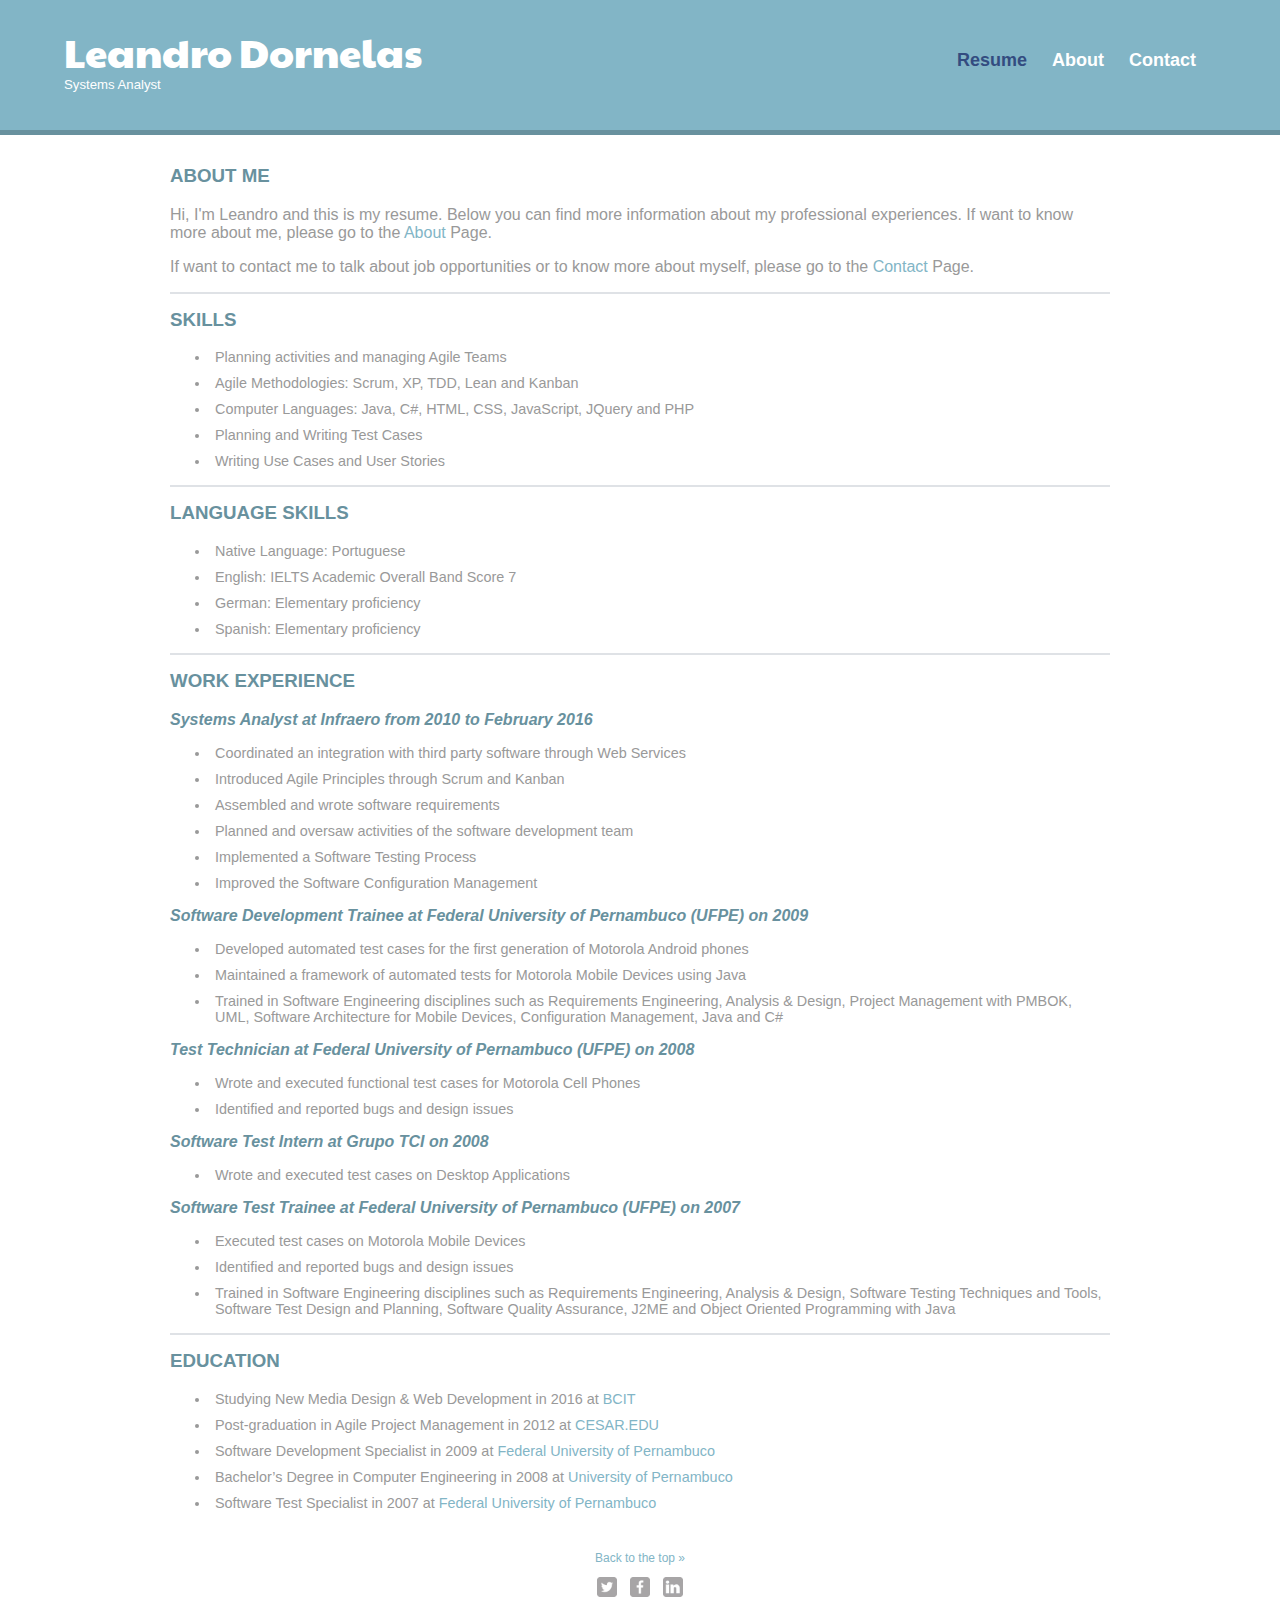
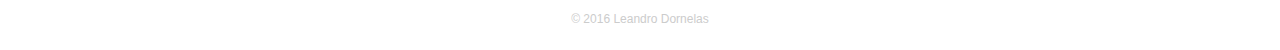
==== index.html @ 7e269c96 "Added files via upload" ====
<!DOCTYPE html>
<html>
  <head>
    <meta charset="utf-8">
    <title>Leandro Dornelas | Systems Analyst</title>
    <link rel="stylesheet" href="css/normalize.css">
    <link href='https://fonts.googleapis.com/css?family=Paytone+One' rel='stylesheet' type='text/css'>
    <link rel="stylesheet" href="css/main.css">
    <link rel="stylesheet" href="css/responsive.css">
    <meta name="viewport" content="width=device-width, initial-scale=1.0">
  </head>
  <body>
    <div class="container">
      <header id="top" class="main-header">
        <a href="index.html" id="logo">
          <h1>Leandro Dornelas</h1>
          <h2>Systems Analyst</h2>
        </a>
        <nav>
          <ul>
            <li><a href="index.html" class="selected">Resume</a></li>
            <li><a href="about.html">About</a></li>
            <li><a href="contact.html">Contact</a></li>
          </ul>
        </nav>
      </header>
      <div id="wrapper">
        <section>
          <h3>ABOUT ME</h3>
          <p>
            Hi, I'm Leandro and this is my resume. Below you can find more information about my professional experiences.
            If want to know more about me, please go to the <a href="about.html">About</a> Page.
          </p>
          <p>
            If want to contact me to talk about job opportunities or to know more about myself, please go to the <a href="contact.html">Contact</a> Page.
          </p>
        </section>
        <section class="t-border">
          <h3>SKILLS</h3>
          <ul class="resume">
            <li>Planning activities and managing Agile Teams</li>
            <li>Agile Methodologies: Scrum, XP, TDD, Lean and Kanban</li>
            <li>Computer Languages: Java, C#, HTML, CSS, JavaScript, JQuery and PHP</li>
            <li>Planning and Writing Test Cases</li>
            <li>Writing Use Cases and User Stories</li>
          </ul>
        </section>
        <section class="t-border">
          <h3>LANGUAGE SKILLS</h3>
          <ul class="resume">
            <li>Native Language: Portuguese</li>
            <li>English: IELTS Academic Overall Band Score 7</li>
            <li>German: Elementary proficiency</li>
            <li>Spanish: Elementary proficiency</li>
          </ul>
        </section>
        <section class="t-border">
          <h3>WORK EXPERIENCE</h3>
          <h4>Systems Analyst at Infraero from 2010 to February 2016</h4>
          <ul class="resume">
            <li>Coordinated an integration with third party software through Web Services</li>
            <li>Introduced Agile Principles through Scrum and Kanban</li>
            <li>Assembled and wrote software requirements</li>
            <li>Planned and oversaw activities of the software development team</li>
            <li>Implemented a Software Testing Process</li>
            <li>Improved the Software Configuration Management</li>
          </ul>
          <h4>Software Development Trainee at Federal University of Pernambuco (UFPE) on 2009</h4>
          <ul class="resume">
            <li>Developed automated test cases for the first generation of Motorola Android phones</li>
            <li>Maintained a framework of automated tests for Motorola Mobile Devices using Java</li>
            <li>Trained in Software Engineering disciplines such as Requirements Engineering, Analysis &#38 Design, Project Management with PMBOK, UML, Software Architecture for Mobile Devices, Configuration Management, Java and C&#35</li>
          </ul>
          <h4>Test Technician at Federal University of Pernambuco (UFPE) on 2008</h4>
          <ul class="resume">
            <li>Wrote and executed functional test cases for Motorola Cell Phones</li>
            <li>Identified and reported bugs and design issues</li>
          </ul>
          <h4>Software Test Intern at Grupo TCI on 2008</h4>
          <ul class="resume">
            <li>Wrote and executed test cases on Desktop Applications</li>
          </ul>
          <h4>Software Test Trainee at Federal University of Pernambuco (UFPE) on 2007</h4>
          <ul class="resume">
            <li>Executed test cases on Motorola Mobile Devices</li>
            <li>Identified and reported bugs and design issues</li>
            <li>Trained in Software Engineering disciplines such as Requirements Engineering, Analysis &#38 Design, Software Testing Techniques and Tools, Software Test Design and Planning, Software Quality Assurance, J2ME and Object Oriented Programming with Java</li>
          </ul>
        </section>
        <section class="t-border">
          <h3>EDUCATION</h3>
          <ul class="resume">
            <li>Studying New Media Design &#38 Web Development in 2016 at <a href="http://www.bcit.ca/study/programs/6415smcert">BCIT</a></li>
            <li>Post-graduation in Agile Project Management in 2012 at <a href="http://www.cesar.edu.br/">CESAR.EDU</a></li>
            <li>Software Development Specialist in 2009 at <a href="https://www.ufpe.br/english/">Federal University of Pernambuco</a></li>
            <li>Bachelor’s Degree in Computer Engineering in 2008 at <a href="http://www.upe.br/">University of Pernambuco</a></li>
            <li>Software Test Specialist in 2007 at <a href="https://www.ufpe.br/english/">Federal University of Pernambuco</a></li>
          </ul>
        </section>      
      </div>
      <footer>       
        <p><a href="#top">Back to the top &raquo;</a></p> 
        <a href="https://twitter.com/LeanDFreitas"><img src="img/twitter-wrap.png" alt="Twitter Logo" class="social-icon"></a>
        <a href="https://www.facebook.com/leandro.dornelas.750"><img src="img/facebook-wrap.png" alt="Facebook Logo" class="social-icon"></a>
        <a href="https://ca.linkedin.com/pub/leandro-dornelas/7/b43/8a7"><img src="img/linkedin-wrap.png" alt="LinkedIn Logo" class="social-icon"></a>
        <p>&copy; 2016 Leandro Dornelas</p>
      </footer> 
    </div>
  </body>  
</html>
---- css/main.css ----
/*********************************************
GENERAL
**********************************************/

body {
  font-family: 'Open Sans', sans-serif;
  /*border-bottom: 5px solid #68919E; /* #82B5C6  */
}

#wrapper {
  max-width: 940px;
  margin: 0 auto;
  padding: 0 5%;
}

a {
  text-decoration: none;
}

img {
  max-width: 100%;
}

h3 {
  margin: 0 0 1em 0;
  padding-top: 15px;
}

h4 {
  margin: 0 0 0.9em 0;
  font-style: italic;
}

.t-border {
  border-top: 2px solid #dfe2e6;
}




/*********************************************
HEADING
**********************************************/

header {
  float: left;
  margin: 0 0 30px 0;
  padding: 5px 0 0 0;
  width: 100%;
}

#logo {
  text-align: center;
  margin: 0;
}

h1 {
  font-family: 'Paytone One', sans-serif;
  margin: 15px 0;
  font-size: 1.75em;
  font-weight: normal;
  line-height: 0.8em;
}

h2 {
  font-size: 0.75em;
  margin: -5px 0 0;
  font-weight: normal;
}

.main-header {
  padding-top: 20px;
  padding-bottom: 10px;
  height: 150px;
  background-size: cover;
}



/*********************************************
NAVIGATION
**********************************************/

nav {
  text-align: center;
  padding: 10px 0;
  margin: 20px 0 0;
}

nav ul {
  list-style: none;
  margin: 0 10px;
  padding: 0;
}

nav li {
  display: inline-block;
}

nav a {
  font-weight: 800;
  padding: 15px 10px;
}



/*********************************************
FOOTER
**********************************************/

footer {
  font-size: 0.75em;
  text-align: center;
  clear: both;
  padding: 1em 0;
  color: #ccc;
}

.social-icon {
  width: 20px;
  height: 20px;
  margin: 0 5px;
}



/*********************************************
PAGE: RESUME
**********************************************/

#gallery {
  margin: 0;
  padding: 0;
  list-style: none;
}

#gallery li {
  float: left;
  width: 45%;
  margin: 2.5%;
  background-color: #f5f5f5;
  color: #bdc3c7;
}

#gallery li a p {
  margin: 0;
  padding: 5%;
  font-size: 0.75em;
  color: #bdc3c7;
}

.resume li {
  font-size: 0.9em;
  /**display: block;**/
  min-height: 10px;
  padding: 0 0 0 5px;
  margin: 0 0 10px;
}



/*********************************************
PAGE: ABOUT
**********************************************/

.profile-photo {
  display: block;
  max-width: 150px;
  margin: 0 auto 30px;
  border-radius: 100%;
}



/*********************************************
PAGE: CONTACT
**********************************************/

.contact-info {
  list-style: none;
  padding: 0;
  margin: 0;
  font-size: 0.9em;
}

.contact-info a {
  display: block;
  min-height: 20px;
  background-repeat: no-repeat;
  background-size: 20px 20px;
  padding: 0 0 0 30px;
  margin: 0 0 10px;
}

.contact-info li.phone a {
  background-image: url('../img/phone.png');
}

.contact-info li.mail a {
  background-image: url('../img/mail.png');
}

.contact-info li.twitter a {
  background-image: url('../img/twitter.png');
}




/*********************************************
COLORS
**********************************************/

/* Site Body */
body {
  background-color: #fff;
  color: #999;  
}

/* Blue header, former Green */
header {
  background: #82B5C6; /* old color #6ab47b */
  border-color: #68919E; /* old color #599a68 */
}

/* nav background on mobile devices */
nav {
  background: #68919E; /* old color #599a68 */
}

/* logo text */
h1, h2 {
  color: #fff;
}

h3, h4 {
  color: #68919E;
}

/* links */
a {
  color: #82B5C6; /*  old color #6ab47b */
}

/* nav link */
nav a, nav a:visited {
  color: #fff;
}

/* selected nav link */
nav a.selected, nav a:hover {
  color: #334C80; /* old color #32673f */
}

.main-header {
  color: white;
}
---- css/responsive.css ----
@media screen and (min-width: 200px) {
  /*********************************************
  PAGE: HEADER
  **********************************************/

  .container{
    min-height: calc(100vh - 137px);
  }

  .main-header {
    max-height: 95px;
  }

  body {
    border-bottom: 5px solid #68919E; 
  }

}

@media screen and (min-width: 480px) {
  
  /*********************************************
  TWO COLUMN LAYOUT
  **********************************************/
  
  #primary {
    width: 50%;
    float: left;
  }
  
  #secondary {
    width: 40%;
    float: right;
  }


  
  /*********************************************
  PAGE: RESUME
  **********************************************/
  
  #gallery li {
    width: 28.3333%;
  }
  
  #gallery li:nth-child(3n+1) {
    clear: left;
  }
  
  
  
  /*********************************************
  PAGE: ABOUT
  **********************************************/
  
  .profile-photo {
    float: left;
    margin: 0 5% 80px 0;
  }

  /*********************************************
  PAGE: HEADER
  **********************************************/

  .main-header {
    max-height: 100px;
  }
    
}

@media screen and (min-width: 695px) {
  
  /*********************************************
  HEADER
  **********************************************/ 
  
  nav {
    background: none;
    float: right;
    font-size: 1.125em;
    margin-right: 5%;
    text-align: right;
    width: 45%;
  }
  
  #logo {
    float: left;
    margin-left: 5%;
    text-align: left;
    width: 45%;
  }
  
  h1 {
    font-size: 2.5em;
  }
  
  h2 {
    font-size: 0.825em;
    margin-bottom: 20px;
  }
  
  .main-header {
    border-bottom: 5px solid  #68919E; /* old color #599a68*/
    margin-bottom: 30px;
  }

   body {
    border-bottom: none; 
  }

}
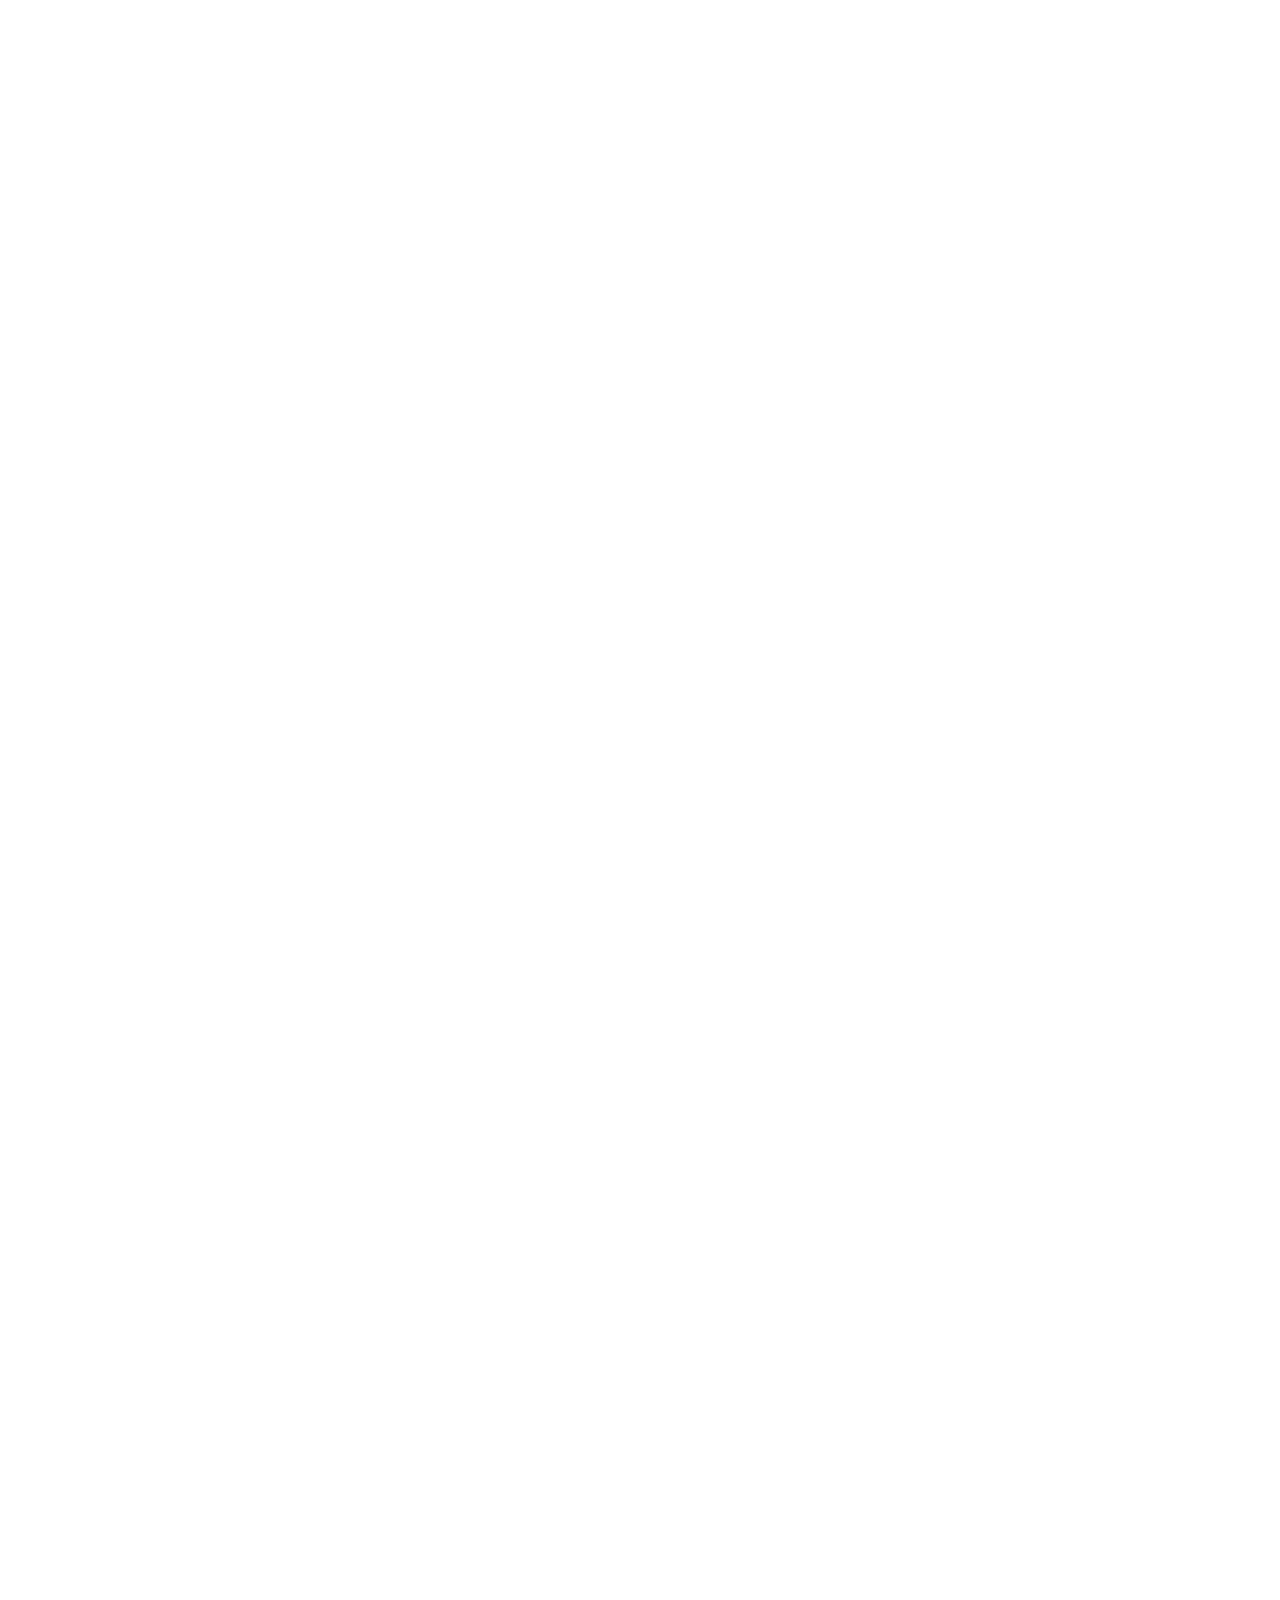
==== commit 76aaaa0a: "Added files via upload" ====
--- a/index.html
+++ b/index.html
@@ -5,12 +5,13 @@
     <title>Leandro Dornelas | Systems Analyst</title>
     <link rel="stylesheet" href="css/normalize.css">
     <link href='https://fonts.googleapis.com/css?family=Paytone+One' rel='stylesheet' type='text/css'>
+    <link rel="stylesheet" href="js/animsition/animsition.min.css">
     <link rel="stylesheet" href="css/main.css">
     <link rel="stylesheet" href="css/responsive.css">
     <meta name="viewport" content="width=device-width, initial-scale=1.0">
   </head>
   <body>
-    <div class="container">
+    <div class="container animsition">
       <header id="top" class="main-header">
         <a href="index.html" id="logo">
           <h1>Leandro Dornelas</h1>
@@ -29,10 +30,10 @@
           <h3>ABOUT ME</h3>
           <p>
             Hi, I'm Leandro and this is my resume. Below you can find more information about my professional experiences.
-            If want to know more about me, please go to the <a href="about.html">About</a> Page.
+            If you want to know more about me, please go to the <a href="about.html">About</a> Page.
           </p>
           <p>
-            If want to contact me to talk about job opportunities or to know more about myself, please go to the <a href="contact.html">Contact</a> Page.
+            If you want to contact me to talk about job opportunities or to know more about myself, please go to the <a href="contact.html">Contact</a> Page.
           </p>
         </section>
         <section class="t-border">
@@ -99,12 +100,15 @@
         </section>      
       </div>
       <footer>       
-        <p><a href="#top">Back to the top &raquo;</a></p> 
+        <p><a href="index.html">Back to the top &raquo;</a></p> 
         <a href="https://twitter.com/LeanDFreitas"><img src="img/twitter-wrap.png" alt="Twitter Logo" class="social-icon"></a>
         <a href="https://www.facebook.com/leandro.dornelas.750"><img src="img/facebook-wrap.png" alt="Facebook Logo" class="social-icon"></a>
         <a href="https://ca.linkedin.com/pub/leandro-dornelas/7/b43/8a7"><img src="img/linkedin-wrap.png" alt="LinkedIn Logo" class="social-icon"></a>
         <p>&copy; 2016 Leandro Dornelas</p>
       </footer> 
     </div>
+    <script src="js/jquery-1.11.2.min.js"></script>
+    <script src="js/animsition/jquery.animsition.min.js"></script>
+    <script src="js/main.js"></script>
   </body>  
 </html>
